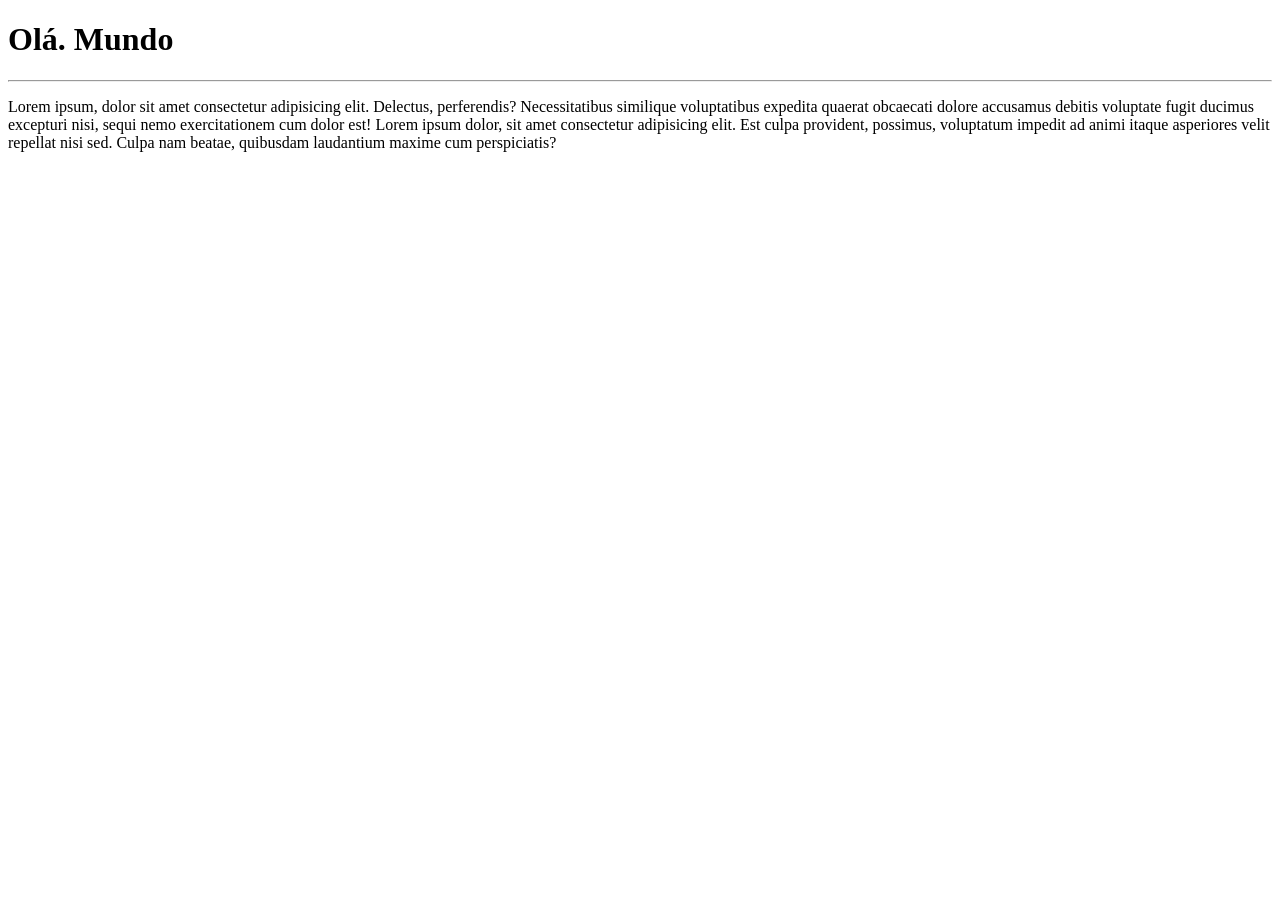
==== site-exemplo/index.html @ 7df41c21 "Criei uma página principal" ====
<!DOCTYPE html>
<html lang="pt-br">
<head>
    <meta charset="UTF-8">
    <meta name="viewport" content="width=device-width, initial-scale=1.0">
    <title>Meu primeiro site em repositório</title>
</head>
<body>
    <h1>Olá. Mundo</h1>
    <hr>
    <p>Lorem ipsum, dolor sit amet consectetur adipisicing elit. Delectus, perferendis? Necessitatibus similique voluptatibus expedita quaerat obcaecati dolore accusamus debitis voluptate fugit ducimus excepturi nisi, sequi nemo exercitationem cum dolor est! Lorem ipsum dolor, sit amet consectetur adipisicing elit. Est culpa provident, possimus, voluptatum impedit ad animi itaque asperiores velit repellat nisi sed. Culpa nam beatae, quibusdam laudantium maxime cum perspiciatis?</p>


</body>
</html>
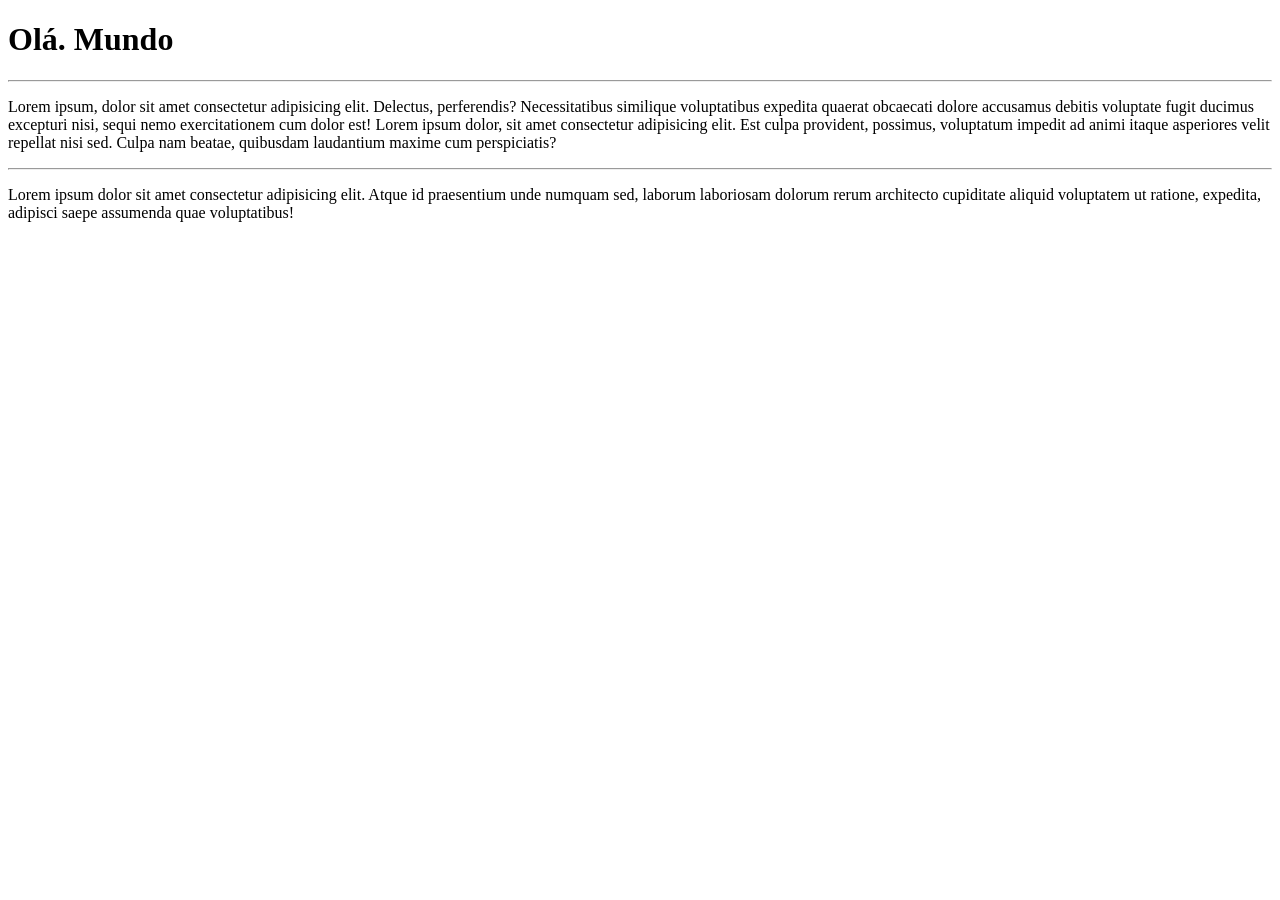
==== commit c54f73d7: "Adicionei um parágrafo" ====
--- a/site-exemplo/index.html
+++ b/site-exemplo/index.html
@@ -9,7 +9,8 @@
     <h1>Olá. Mundo</h1>
     <hr>
     <p>Lorem ipsum, dolor sit amet consectetur adipisicing elit. Delectus, perferendis? Necessitatibus similique voluptatibus expedita quaerat obcaecati dolore accusamus debitis voluptate fugit ducimus excepturi nisi, sequi nemo exercitationem cum dolor est! Lorem ipsum dolor, sit amet consectetur adipisicing elit. Est culpa provident, possimus, voluptatum impedit ad animi itaque asperiores velit repellat nisi sed. Culpa nam beatae, quibusdam laudantium maxime cum perspiciatis?</p>
-
+    <hr>
+    <p>Lorem ipsum dolor sit amet consectetur adipisicing elit. Atque id praesentium unde numquam sed, laborum laboriosam dolorum rerum architecto cupiditate aliquid voluptatem ut ratione, expedita, adipisci saepe assumenda quae voluptatibus!</p>    
 
 </body>
 </html>
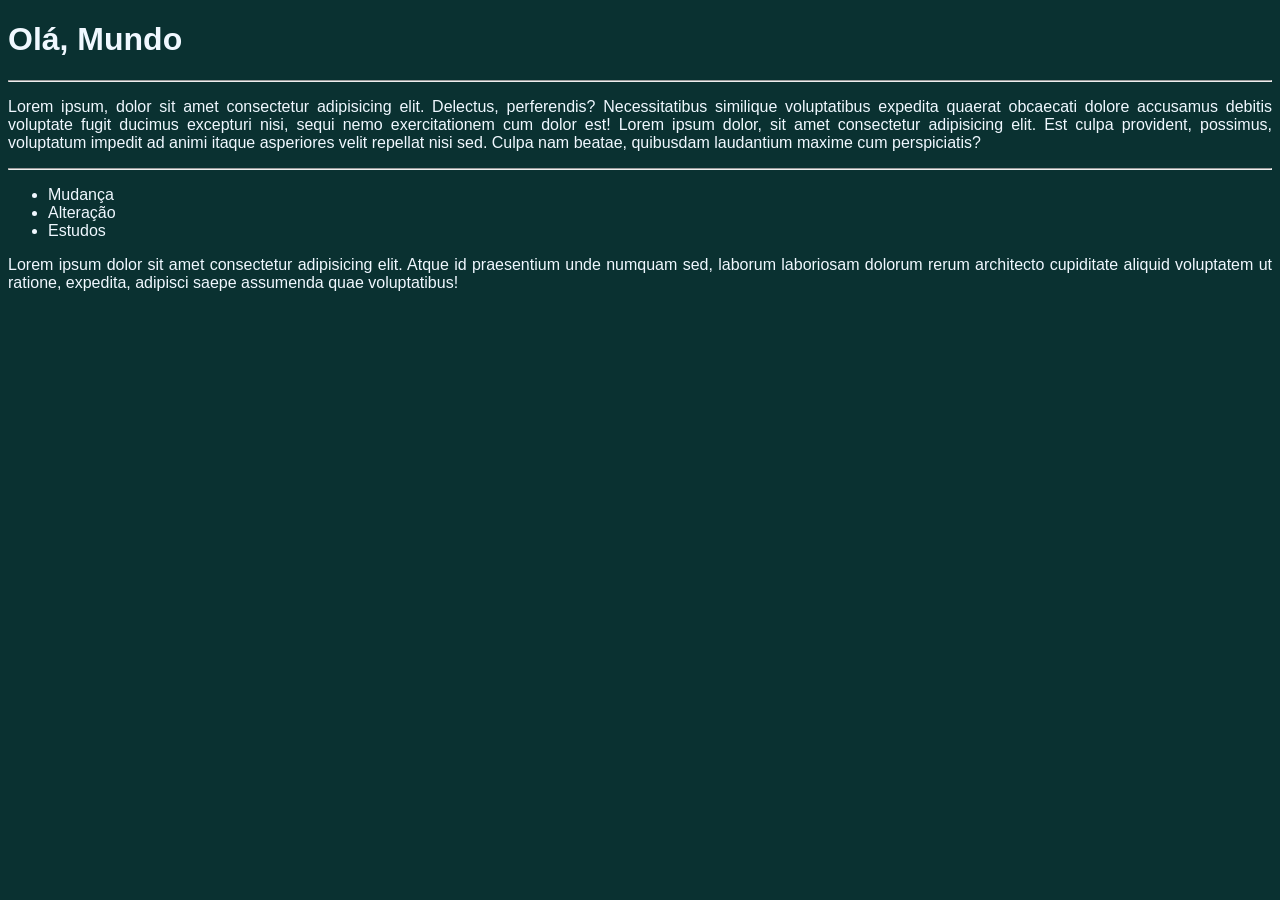
==== commit d9a305ec: "Inckusão de design" ====
--- a/site-exemplo/index.html
+++ b/site-exemplo/index.html
@@ -4,13 +4,20 @@
     <meta charset="UTF-8">
     <meta name="viewport" content="width=device-width, initial-scale=1.0">
     <title>Meu primeiro site em repositório</title>
+    <link rel="stylesheet" href="/estilos/style.css">
 </head>
 <body>
-    <h1>Olá. Mundo</h1>
+    <h1>Olá, Mundo</h1>
     <hr>
     <p>Lorem ipsum, dolor sit amet consectetur adipisicing elit. Delectus, perferendis? Necessitatibus similique voluptatibus expedita quaerat obcaecati dolore accusamus debitis voluptate fugit ducimus excepturi nisi, sequi nemo exercitationem cum dolor est! Lorem ipsum dolor, sit amet consectetur adipisicing elit. Est culpa provident, possimus, voluptatum impedit ad animi itaque asperiores velit repellat nisi sed. Culpa nam beatae, quibusdam laudantium maxime cum perspiciatis?</p>
     <hr>
-    <p>Lorem ipsum dolor sit amet consectetur adipisicing elit. Atque id praesentium unde numquam sed, laborum laboriosam dolorum rerum architecto cupiditate aliquid voluptatem ut ratione, expedita, adipisci saepe assumenda quae voluptatibus!</p>    
+    <ul>
+        <li>Mudança</li>
+        <li>Alteração</li>
+        <li>Estudos</li>
+    </ul>
+    <p>Lorem ipsum dolor sit amet consectetur adipisicing elit. Atque id praesentium unde numquam sed, laborum laboriosam dolorum rerum architecto cupiditate aliquid voluptatem ut ratione, expedita, adipisci saepe assumenda quae voluptatibus!</p>  
+    
 
 </body>
 </html>
--- a/estilos/style.css
+++ b/estilos/style.css
@@ -0,0 +1,15 @@
+* {
+    color: aliceblue;
+    text-align: justify;
+    font-family: 'Franklin Gothic Medium', 'Arial Narrow', Arial, sans-serif;
+}
+
+body{
+    background-color: rgb(10, 49, 49);
+}
+
+main {
+    background-color: aqua;
+    margin: auto;
+    box-shadow: 3px 3px 5px rgba(rgba(90, 144, 153, 0.767), green, blue, alpha);
+}
